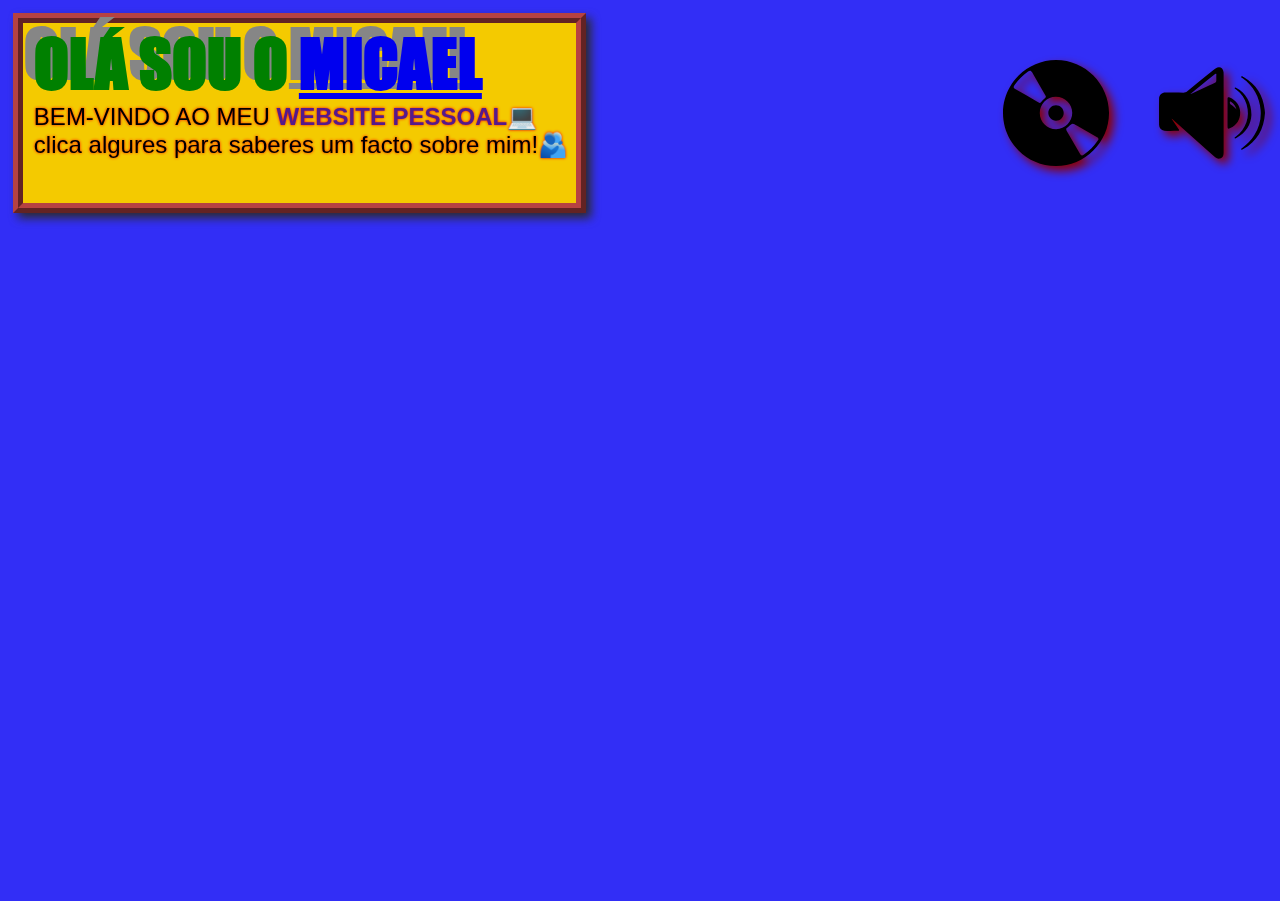
==== index.html @ e0d56beb "mais um facto" ====
<!DOCTYPE html>

<html>

<head>
    <meta charset="utf-8">
    <meta http-equiv="X-UA-Compatible" content="IE=edge">
    <title>O meu WebSite Pessoal</title>
    <meta name="description" content="">
    <meta name="viewport" content="width=device-width, initial-scale=1">
    <link rel="stylesheet" type="text/css" href="estilos/geral.css">
    <link rel="stylesheet" type="text/css" href="estilos/animacoes.css">
    <link rel="stylesheet" href="https://cdnjs.cloudflare.com/ajax/libs/animate.css/4.1.1/animate.min.css" />
    <link rel="icon" href="src/faisca2.png">



</head>

<body>
    <div class="fundo">


        <video id="video1" src="src/songs/recluso.mp4" loop></video>
        <video id="video2" src="src/songs/brogesso.mp4" loop></video>
        <video id="video3" src="src/songs/funkytown.mp4" loop></video>

    </div>


    <div class="topo">
        <div class="texto">
            <h1 class="boasVindas"> OLÁ SOU O <a href="https://www.instagram.com/micaelnisa/" target="_blank">MICAEL</a>
            </h1>
            <p> BEM-VINDO AO MEU <b>WEBSITE PESSOAL</b>💻
                <br> clica algures para saberes um facto sobre mim!🫂
            </p>

        </div>

        <div class="player">
            <img id="trocar" src="src/disco2.svg" alt="">
            <img id="volumeControl" src="src/som.svg" alt="" onclick="toggleVolume()">
        </div>
    </div>




    <div class="factos">

        <div class="facto " id="facto1">
            <div class=" animate__animated animate__swing"> <img class="image-facto" src="src/camara.png"
                    alt="Image 1">
            </div>
            <p class="text">Gosto de fotografia, a minha câmara é uma sony a6000</p>
        </div>

        <div class="facto" id="facto2">
            <div class=" animate__animated animate__swing"> <img class="image-facto" src="src/aquario.png"
                    alt="Image 2">
            </div>
            <p class="text">O meu signo é aquario, <br>
                não sei o que isso signigica</p>
        </div>

        <div class="facto" id="facto3">
            <div class=" animate__animated animate__swing">
                <img class="image-facto" src="src/clarinete.png" alt="Image 3">
            </div>
            <p class="text">Eu toco clarinete desde 2009 <br> numa filarmónica</p>

        </div>

        <div class="facto" id="facto4">
            <div class=" animate__animated animate__swing">
                <a href="https://student.dei.uc.pt/~micaelnisa/" target="_blank"><img class="image-facto"
                        src="src/dei.png" alt="Image 4"></a>
            </div>
            <p class="text">Estou no mestrado de Design e Multimédia,
                <br> clica aqui para aceder à minha área do DEI</p>
        </div>


        <div class="facto" id="facto5">
            <div class=" animate__animated animate__swing"> <img class="image-facto" src="src/aguieira.gif"
                    alt="Image 5">
            </div>
            <p class="text"> Sou nascido e vivo numa freguesia chamada Aguieira
                no Concelho de Nelas</p>
        </div>

        <div class="facto" id="facto6">
            <div class=" animate__animated animate__swing"> <img class="image-facto" src="src/faisca.png"
                    alt="Image 6">
            </div>
            <p class="text">O meu filme preferido é o Carros</p>
        </div>


        <div class="facto" id="facto7">
            <div class=" animate__animated animate__swing"> <img class="image-facto" src="src/pandego.png"
                    alt="Image 7">
            </div>
            <p class="text">Fui nomeado para pândego do ano, <br> mas fui silenciado e não ganhei :[</p>
        </div>


        <div class="facto" id="facto8">
            <div class=" animate__animated animate__swing"> <a href="https://www.behance.net/micaelnisa"
                    target="_blank"> <img class="image-facto" src="src/behance.svg" alt="Image 8"></a>
            </div>

        </div>

        <div class="facto" id="facto9">
            <a href="https://www.instagram.com/myeekas/?hl=pt%2Fmyeekas" target="_blank">
                <div class=" animate__animated animate__swing">
                    <img class="image-facto" src="src/bea.png" alt="Image 8">
                </div>

                <p class="text">Esta é a minha foto preferida que publiquei <br> clica para ires à minha conta de
                    fotografias</p>
            </a>
        </div>


        <div class="facto" id="facto10">
            <div class=" animate__animated animate__swing"> <img class="image-facto" src="src/gato.jpg"
                    alt="Image 10">
            </div>
            <p class="text">Este é o meu gato</p>
        </div>

        <div class="facto" id="facto11">
            <div class=" animate__animated animate__swing"> <img class="image-facto" src="src/cherq.png"
                    style="width: 70%" alt="Image 11">
            </div>
            <p class="text">Um dia fiz um fan edit do Shrek (Cherq 9k Deleted Cenes), <br> mas o Youtube bloqueou</p>
        </div>


        <div class="facto" id="facto12">
            <div class=" animate__animated animate__swing"> <img class="image-facto" src="src/slb.png"
                    alt="Image 12">
            </div>
            <p class="text">Eu sou do Benfica</p>
        </div>


        <div class="facto" id="facto13">
            <a href="https://www.facebook.com/photo/?fbid=230672976554179&set=a.106261475661997" target="_blank">
                <div class=" animate__animated animate__swing">
                    <img class="image-facto" src="src/toze.jpg" alt="Image 13">
                </div>
                <p class="text">Faço parte de uma coletividade de jovens <br> envolvida em atividades socioculturais</p>
            </a>
        </div>



        <div class="facto" id="facto14">
            <a href="https://letterboxd.com/additional-photography/micael-nisa/">
                <div class=" animate__animated animate__swing">
                    <img class="image-facto" src="src/filme.jpg"  alt="Image 14">
                </div>
                <p class="text">Fiz de camara numa curta metragem <br> e agora apareço no Leterboxd :]</p>
            </a>
        </div>



        <div class="facto" id="facto15">
            <a href="https://www.google.com/search?client=firefox-b-d&sca_esv=584620230&q=m+mussolini&tbm=isch&source=lnms&sa=X&ved=2ahUKEwjwneuV_9eCAxW5VaQEHQwWBaAQ0pQJegQIDxAB&biw=1440&bih=827&dpr=1.5" target="_blank"><img
                    class="image-facto" src="src/m.png" style="width: 70%" alt="Image 14">

                <div class=" animate__animated animate__swing">
                </div>
                <p class="text">Este é o logotipo que fiz para mim <br> chamei-lhe o M Ascendente <br> mas descobri que
                    Mussolini teve essa ideia primeiro</p>
            </a>
        </div>


        <div class="facto" id="facto16">
            <div class=" animate__animated animate__swing">

                <img class="image-facto" src="src/cr7.jpeg" alt="Image 16">
            </div>
            <p class="text">Nasci no dia 5 de fevereiro de 2002 <br>no mesmo dia que o CR7 e o RicFazeres</p>
        </div>


        <div class="facto" id="facto17">
            <div class=" animate__animated animate__swing">

                <img class="image-facto" src="src/prof.jpeg" alt="Image 17">
            </div>
            <p class="text">O meu género preferido é o HipHop <br> O ProfJam foi o meu artista mais ouvido este ano</p>
        </div>




    </div>





    <script src="scripts/interacao.js"></script>
</body>

</html>
---- estilos/geral.css ----
* {
    margin: 0;
    padding: 0;


}

@font-face {
    font-family: Impact;
    src: url('../src/IMPACT.TTF');
}


body {
    width: 100vw;
    height: 100vh;
    background-color: rgb(50, 46, 246);
    overflow: hidden;
    /*
    background-image: url("/src/pandego.png");
    background-repeat: no-repeat;
    background-size: cover;*/
}

.fundo>video {

    position: absolute;
    z-index: -1;
    top: 0;
    left: 0;
    width: 100vw;
    height: 100vh;
    object-fit: cover;
    /* Garante que o vídeo cubra toda a janela */
    display: none;

}


.boasVindas {

    font-family: Impact, sans-serif;
    font-weight: 1000;
    color: green;
    font-size: 4em;
    text-shadow: -10px -10px rgb(134, 134, 134);
    margin-left: 2%;

}

.texto>p {

    font-family: 'Arial', sans-serif;
    font-weight: 400;
    font-size: 1.5em;
    margin-left: 2%;

    text-shadow: 0 0 3px #FF0000;
}

.text>span {

    margin: 10%;
}

.texto b {
    color: #551a8b;
}



.boasVindas {}

.texto {
    height: 20vh;
    background: #f4ca00;
    border: 10px #b64242;

    border-style: ridge;

    text-align: left;
    display: flex;
    flex-direction: column;
    width: 47vw;
    height: 20vh;
    filter: drop-shadow(5px 5px 5px rgb(43, 43, 43));



}

.player {
    justify-content: right;
    display: flex;
    width: 60vw;
    height: 20vh;



}

.player img {
    filter: drop-shadow(5px 5px 5px darkred);
    height: 100%;
    width: 15%;

    cursor: pointer;
    justify-content: center;
    align-items: center;

    margin-left: 3%;
    margin-right: 1%;



}

.player img:hover {

    transform: scale(1.10);
}




.topo {

    display: inline-flex;
    flex-direction: row;
    align-items: center;
    position: relative;
    margin: 1%;
    width: calc(100vw);


    /* background: rgba(255, 255, 255, 0.3);
    border-radius: 16px;
  
    backdrop-filter: blur(3.9px);
    -webkit-backdrop-filter: blur(3.9px);*/
}

.factos {



    height: 75%;


}

.facto {
    display: none;
    position: absolute;
    width: fit-content;
    /* Ajusta a largura ao tamanho do conteúdo */
    height: fit-content;
    /* Ajusta a altura ao tamanho do conteúdo */
    width: 12%;


}

.facto>a {

    text-decoration: none;
    color: black;
}

.image-facto {

    width: 100%;
    filter: drop-shadow(7px 5px 5px rgb(43, 43, 43));

}



.facto .text {
    display: none;
    position: relative;
    font-size: 90%;
    transition: ease-in-out 0.2s;

}

.text {
    padding: 7%;
    border-style: outset;
    background-color: aliceblue;
    text-align: center;
    font-weight: lighter;
    font-family: Impact, sans-serif;
    z-index: 2;

}

.facto:hover .text {
    transition: ease-in-out 1s;
    display: flex;
    transform: scale(1.05);
}




@media (min-width: 320px) {

    .player img {
       
        height: 100%;
        width: 40%;
        margin-right: 1%;

    }

    .boasVindas {

        font-size: 1.7em;
        text-shadow: -5px -5px rgb(134, 134, 134);
        margin-left: 2%;

    }

    .texto>p {


        font-size: 0.9em;

    }

    .texto{

        height: 18vh;
      
    }


    .text {
       
        padding-left: 40px;
        padding-right: 40px;
        justify-content: center;

    }

    


    
    .image-facto {

        width: 170%;
        filter: drop-shadow(2px 3px 3px rgb(43, 43, 43));
    
    }

}


@media (min-width: 420px) {


    .player img {
       
        height: 110%;
        width: 30%;
        margin-right: 5%;
    
    }

    .image-facto {

        width: 140%;
    
    }

    .boasVindas {


        font-size: 2em;
        text-shadow: -5px -5px rgb(134, 134, 134);
        margin-left: 2%;



    }

    .texto>p {


        font-size: 1em;

    }

    .texto{

        height: 25vh;
      
    }


    .text {
       
        padding-left: 40px;
        padding-right: 40px;
        justify-content: center;

    }

    



}

/**/

@media (min-width: 768px) {



    .image-facto {

        width: 100%;
        filter: drop-shadow(7px 5px 5px rgb(43, 43, 43));
    
    }
    .text {
       
        padding-left: 10px;
        padding-right: 10px;
        justify-content: center;

    }
    .player img {
       
        height: 100%;
        width: 20%;
        margin-right: 4%;
    
    }


    .boasVindas {


        font-size: 2.6em;
        
        margin-left: 2%;
    }

    .texto>p {

        font-size: 1.3em;
        
    }
}


/**/

@media (min-width: 992px) {

    
    .image-facto {

        width: 100%;
        filter: drop-shadow(7px 5px 5px rgb(43, 43, 43));
    
    }

    .player img {
       
        height: 100%;
        width: 17%;
        margin-right: 3%;
    
    }

    .boasVindas {


        font-size: 3em;
        text-shadow: -10px -10px rgb(134, 134, 134);
        margin-left: 2%;
    }

    .texto>p {

        font-size: 1.5em;
        
    }
}

/**/

@media (min-width: 1200px) {

    
    .image-facto {

        width: 100%;
        filter: drop-shadow(7px 5px 5px rgb(43, 43, 43));
    
    }


    .player img {
       
        height: 100%;
        width: 15%;
    
    margin-right: 4%;
    
    }


    .boasVindas {


        font-size: 4em;
        text-shadow: -10px -10px rgb(134, 134, 134);
        margin-left: 2%;
    }

    .texto>p {

        font-size: 1.5em;
        
    }


    .texto{

        height: 20vh;
    }

}
---- estilos/animacoes.css ----
.rodar {

    position: absolute;
    animation: rodar 1.5s linear infinite;
}

@keyframes batida {
    0% {
        transform: scale(1, 1);
    }

    10% {
        transform: scale(1.5, 1.5);
    }



}

.batida {

    position: absolute;
    animation: batida 0.5s linear infinite;
}








.movendo :nth-child(2){
  animation: mover 20s linear infinite;
}




.balada{

    position: absolute;
    animation: balada 50s linear infinite;

}

@keyframes rodar{

    100% {
        transform: rotate(360deg);

    }

}


@keyframes balada{

      0% {
    transform: translateX(0) translateY(0) rotate(0);
  }

  25% {
    transform: translateX(100px) translateY(0) rotate(90deg);
  }

  50% {
    transform: translateX(-100px) translateY(-100px) rotate(180deg);
  }

  75% {
    transform: translateX(0) translateY(-100px) rotate(270deg);
  }

  100% {
    transform: translateX(0) translateY(0) rotate(360deg);
  }

    }
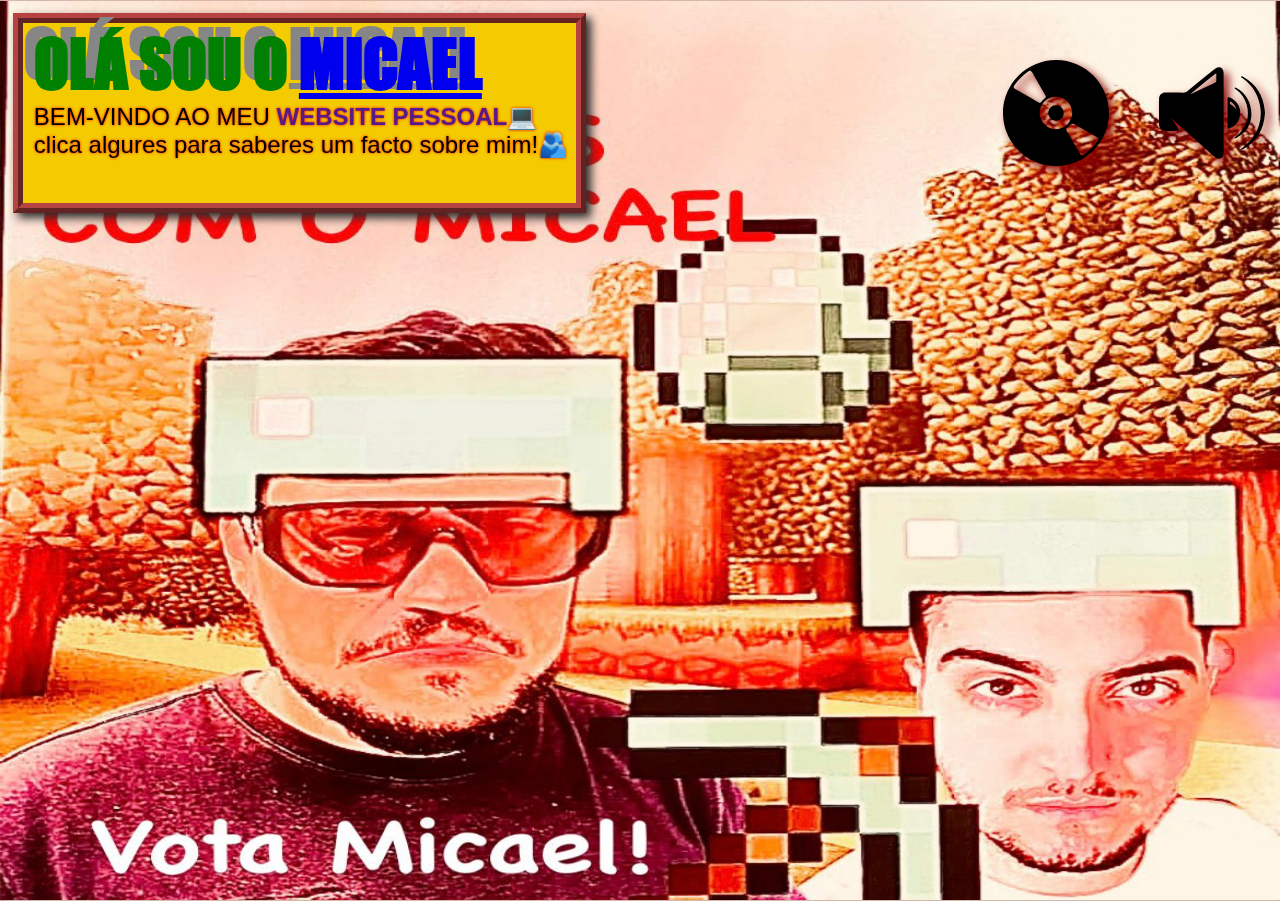
==== commit 24a9d98f: "camapanha e bugs" ====
--- a/index.html
+++ b/index.html
@@ -18,6 +18,7 @@
 </head>
 
 <body>
+
     <div class="fundo">
 
 
@@ -74,11 +75,13 @@
 
         <div class="facto" id="facto4">
             <div class=" animate__animated animate__swing">
-                <a href="https://student.dei.uc.pt/~micaelnisa/" target="_blank"><img class="image-facto"
-                        src="src/dei.png" alt="Image 4"></a>
-            </div>
+                <img class="image-facto"
+                        src="src/dei.png" alt="Image 4">
+            </div>
+            <a href="https://student.dei.uc.pt/~micaelnisa/" target="_blank">
             <p class="text">Estou no mestrado de Design e Multimédia,
                 <br> clica aqui para aceder à minha área do DEI</p>
+            </a>
         </div>
 
 
@@ -102,7 +105,7 @@
             <div class=" animate__animated animate__swing"> <img class="image-facto" src="src/pandego.png"
                     alt="Image 7">
             </div>
-            <p class="text">Fui nomeado para pândego do ano, <br> mas fui silenciado e não ganhei :[</p>
+            <p class="text">Fui nomeado para pândego do ano, <br> mas não ganhei :[</p>
         </div>
 
 
@@ -114,13 +117,12 @@
         </div>
 
         <div class="facto" id="facto9">
-            <a href="https://www.instagram.com/myeekas/?hl=pt%2Fmyeekas" target="_blank">
+            
                 <div class=" animate__animated animate__swing">
                     <img class="image-facto" src="src/bea.png" alt="Image 8">
                 </div>
-
-                <p class="text">Esta é a minha foto preferida que publiquei <br> clica para ires à minha conta de
-                    fotografias</p>
+                <a href="https://www.instagram.com/myeekas/?hl=pt%2Fmyeekas" target="_blank">
+                <p class="text">Tenho uma conta de fotografias, clica para ires ver</p>
             </a>
         </div>
 
@@ -149,21 +151,21 @@
 
 
         <div class="facto" id="facto13">
-            <a href="https://www.facebook.com/photo/?fbid=230672976554179&set=a.106261475661997" target="_blank">
                 <div class=" animate__animated animate__swing">
                     <img class="image-facto" src="src/toze.jpg" alt="Image 13">
                 </div>
-                <p class="text">Faço parte de uma coletividade de jovens <br> envolvida em atividades socioculturais</p>
-            </a>
+                <p class="text">Faço parte de uma coletividade de jovens <br> envolvida em atividades socioculturais na minha aldeia</p>
+            
         </div>
 
 
 
         <div class="facto" id="facto14">
-            <a href="https://letterboxd.com/additional-photography/micael-nisa/">
-                <div class=" animate__animated animate__swing">
-                    <img class="image-facto" src="src/filme.jpg"  alt="Image 14">
-                </div>
+           
+                <div class=" animate__animated animate__swing">
+                    <img class="image-facto" src="src/filme.jpg"style="width: 70%"  alt="Image 14">
+                </div>
+                <a target="_blank" href="https://letterboxd.com/additional-photography/micael-nisa/">
                 <p class="text">Fiz de camara numa curta metragem <br> e agora apareço no Leterboxd :]</p>
             </a>
         </div>
@@ -171,12 +173,14 @@
 
 
         <div class="facto" id="facto15">
-            <a href="https://www.google.com/search?client=firefox-b-d&sca_esv=584620230&q=m+mussolini&tbm=isch&source=lnms&sa=X&ved=2ahUKEwjwneuV_9eCAxW5VaQEHQwWBaAQ0pQJegQIDxAB&biw=1440&bih=827&dpr=1.5" target="_blank"><img
-                    class="image-facto" src="src/m.png" style="width: 70%" alt="Image 14">
-
-                <div class=" animate__animated animate__swing">
-                </div>
-                <p class="text">Este é o logotipo que fiz para mim <br> chamei-lhe o M Ascendente <br> mas descobri que
+          
+
+                <div class=" animate__animated animate__swing">
+                    <img
+                    class="image-facto" src="src/m.png" style="width: 50%" alt="Image 14">
+                </div>
+                <a href="https://www.google.com/search?client=firefox-b-d&sca_esv=584620230&q=m+mussolini&tbm=isch&source=lnms&sa=X&ved=2ahUKEwjwneuV_9eCAxW5VaQEHQwWBaAQ0pQJegQIDxAB&biw=1440&bih=827&dpr=1.5" target="_blank">
+                <p class="text">Este é o logotipo que fiz para mim <br> mas descobri que
                     Mussolini teve essa ideia primeiro</p>
             </a>
         </div>
@@ -185,7 +189,7 @@
         <div class="facto" id="facto16">
             <div class=" animate__animated animate__swing">
 
-                <img class="image-facto" src="src/cr7.jpeg" alt="Image 16">
+                <img class="image-facto" src="src/cr7.jpeg" style="width: 60%" alt="Image 16">
             </div>
             <p class="text">Nasci no dia 5 de fevereiro de 2002 <br>no mesmo dia que o CR7 e o RicFazeres</p>
         </div>
@@ -198,7 +202,13 @@
             </div>
             <p class="text">O meu género preferido é o HipHop <br> O ProfJam foi o meu artista mais ouvido este ano</p>
         </div>
-
+        <div class="facto " id="facto18">
+            <div class=" animate__animated animate__swing"> <img class="image-facto" src="src/campanha.jpg"
+                    alt="Image 1">
+            </div>
+            <p class="text">Novamente fui nomeado mas a categoria <br>
+                mudou para boémio do ano</p>
+        </div>
 
 
 
--- a/estilos/geral.css
+++ b/estilos/geral.css
@@ -12,14 +12,14 @@
 
 
 body {
+    margin: 0;
     width: 100vw;
     height: 100vh;
     background-color: rgb(50, 46, 246);
     overflow: hidden;
-    /*
-    background-image: url("/src/pandego.png");
-    background-repeat: no-repeat;
-    background-size: cover;*/
+    background-image: url("/src/campanha.jpg");
+    background-repeat:round;
+    background-size: cover; /* ou background-size: contain; */
 }
 
 .fundo>video {
@@ -192,6 +192,8 @@
     font-weight: lighter;
     font-family: Impact, sans-serif;
     z-index: 2;
+    position: absolute;
+    top:-13vh;
 
 }
 
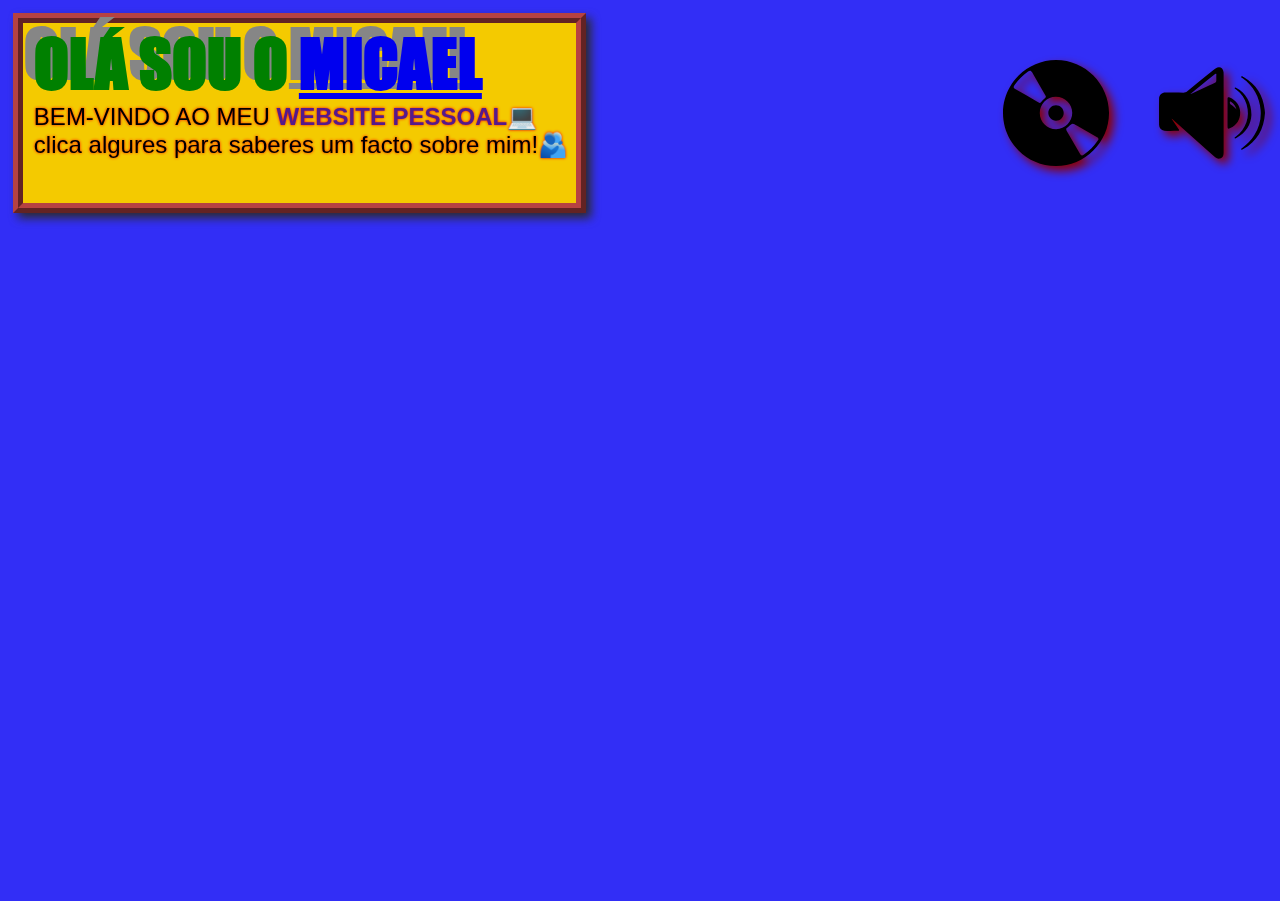
==== commit 7b29b765: "chreq" ====
--- a/index.html
+++ b/index.html
@@ -135,7 +135,8 @@
         </div>
 
         <div class="facto" id="facto11">
-            <div class=" animate__animated animate__swing"> <img class="image-facto" src="src/cherq.png"
+            <div class=" animate__animated animate__swing">            <a href="cherq.html" target="_blank">
+                <img class="image-facto" src="src/cherq.png"
                     style="width: 70%" alt="Image 11">
             </div>
             <p class="text">Um dia fiz um fan edit do Shrek (Cherq 9k Deleted Cenes), <br> mas o Youtube bloqueou</p>
--- a/estilos/geral.css
+++ b/estilos/geral.css
@@ -17,9 +17,9 @@
     height: 100vh;
     background-color: rgb(50, 46, 246);
     overflow: hidden;
-    background-image: url("/src/campanha.jpg");
+    /*background-image: url("../src/campanha.jpg");
     background-repeat:round;
-    background-size: cover; /* ou background-size: contain; */
+    background-size: cover;*/
 }
 
 .fundo>video {
